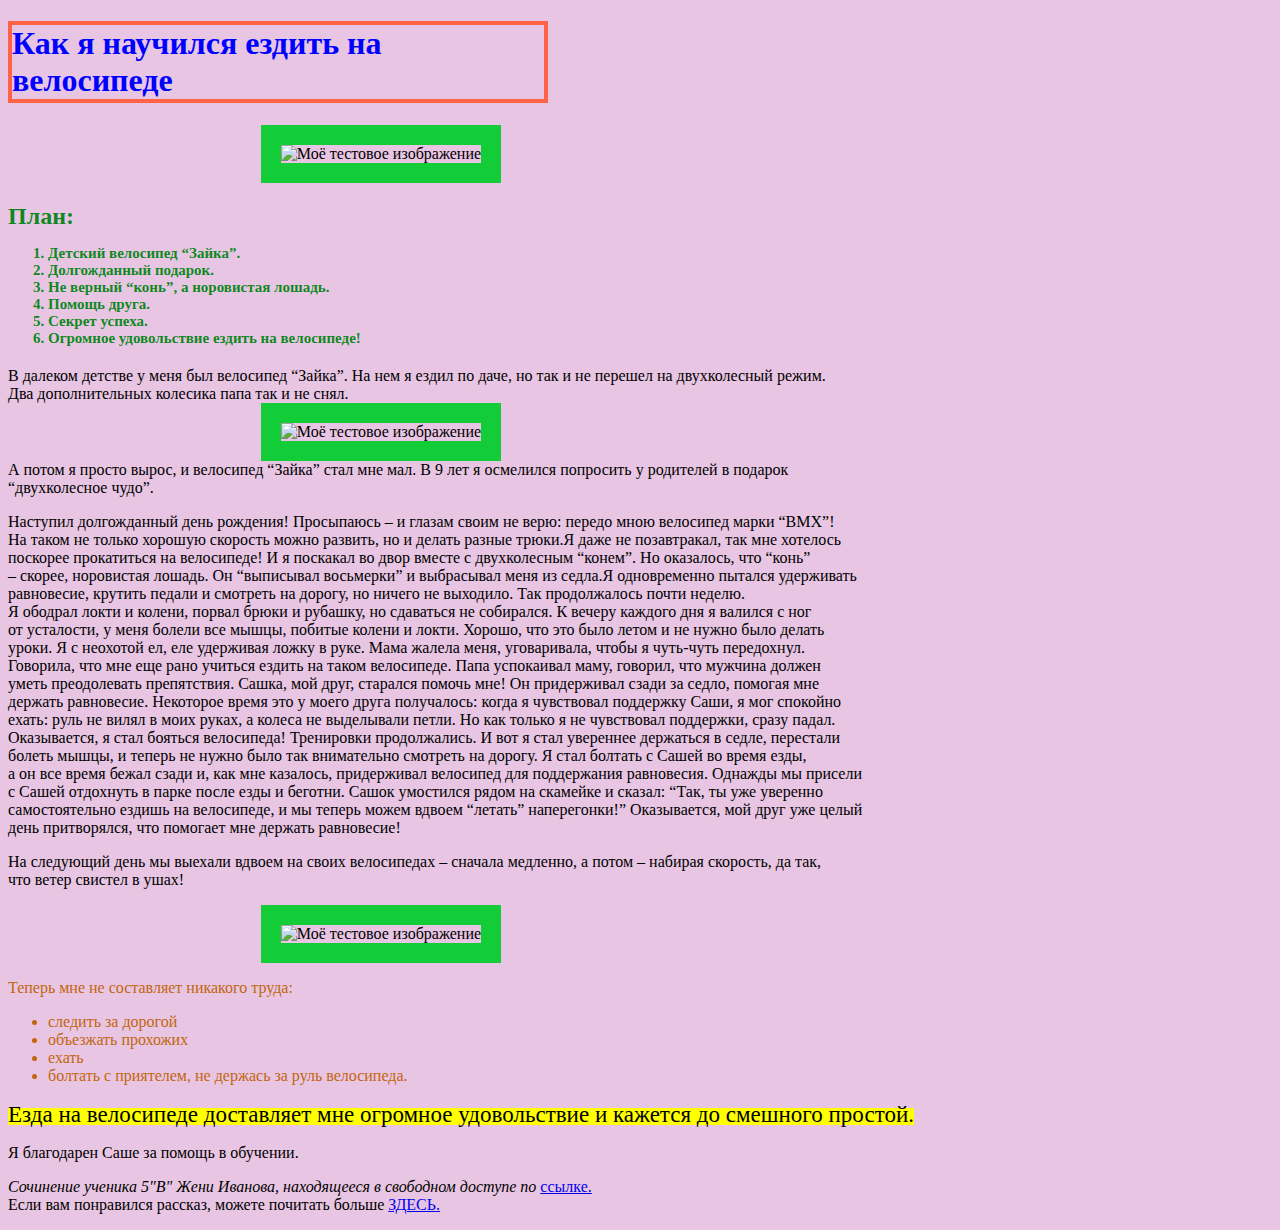
==== HomeWork _N_2/index.html @ bde9da2e "-" ====
<!DOCTYPE html>
<html>
<head>
<meta charset="UTF-8">
<title>Рассказ о чём угодно</title>
<link rel="stylesheet" href="style.css">
</head>
  <body style="background-color:#e6c2e1ee">
    <h1 style="color:#0000ff; border:4px solid #ff6347; font-family:Impact;
     width:532px;"><strong>Как я научился ездить на велосипеде</strong></h1>
    <img src="Images/bicycle-cartoon.gif" alt="Моё тестовое изображение" class="center"><br>
    <h2><b>План:</b>
      <ol start="1">
        <li>Детский велосипед “Зайка”.</li>
        <li>Долгожданный подарок.</li>
        <li>Не верный “конь”, а норовистая лошадь.</li>
        <li>Помощь друга.</li>
        <li>Секрет успеха.</li>
        <li>Огромное удовольствие ездить на велосипеде!</li>
      </ol>
    </h2>  
    <p>  В далеком детстве у меня был велосипед “Зайка”. На нем я ездил по даче, но так и не перешел на двухколесный режим.<br>
        Два дополнительных колесика папа так и не снял.<br>
        <img src="https://miranimacii.ru/_ph/23/315258326.gif" alt="Моё тестовое изображение"
          class="center"><br>
        А потом я просто вырос, и велосипед “Зайка” стал мне мал. В 9 лет я осмелился попросить у родителей в подарок<br>
        “двухколесное чудо”.</p>
    <p> Наступил долгожданный день рождения! Просыпаюсь – и глазам своим не верю: передо мною велосипед марки “ВМХ”!<br>
        На таком не только хорошую скорость можно развить, но и делать разные трюки.Я даже не позавтракал, так мне хотелось<br>
        поскорее прокатиться на велосипеде! И я поскакал во двор вместе с двухколесным “конем”. Но оказалось, что “конь”<br>
        – скорее, норовистая лошадь. Он “выписывал восьмерки” и выбрасывал меня из седла.Я одновременно пытался удерживать<br>
        равновесие, крутить педали и смотреть на дорогу, но ничего не выходило. Так продолжалось почти неделю.<br>
        Я ободрал локти и колени, порвал брюки и рубашку, но сдаваться не собирался. К вечеру каждого дня я валился с ног<br>
        от усталости, у меня болели все мышцы, побитые колени и локти. Хорошо, что это было летом и не нужно было делать<br>
        уроки. Я с неохотой ел, еле удерживая ложку в руке. Мама жалела меня, уговаривала, чтобы я чуть-чуть передохнул.<br>
        Говорила, что мне еще рано учиться ездить на таком велосипеде. Папа успокаивал маму, говорил, что мужчина должен<br>
        уметь преодолевать препятствия. Сашка, мой друг, старался помочь мне! Он придерживал сзади за седло, помогая мне<br>
        держать равновесие. Некоторое время это у моего друга получалось: когда я чувствовал поддержку Саши, я мог спокойно<br>
        ехать: руль не вилял в моих руках, а колеса не выделывали петли. Но как только я не чувствовал поддержки, сразу падал.<br>
        Оказывается, я стал бояться велосипеда! Тренировки продолжались. И вот я стал увереннее держаться в седле, перестали <br>
        болеть мышцы, и теперь не нужно было так внимательно смотреть на дорогу. Я стал болтать с Сашей во время езды,<br>
        а он все время бежал сзади и, как мне казалось, придерживал велосипед для поддержания равновесия. Однажды мы присели<br>
        с Сашей отдохнуть в парке после езды и беготни. Сашок умостился рядом на скамейке и сказал: “Так, ты уже уверенно<br>
        самостоятельно ездишь на велосипеде, и мы теперь можем вдвоем “летать” наперегонки!” Оказывается, мой друг уже целый<br>
        день притворялся, что помогает мне держать равновесие!</p>
        <p>     На следующий день мы выехали вдвоем на своих велосипедах – сначала медленно, а потом – набирая скорость, да так,<br>
        что ветер свистел в ушах!</p>
        <img src="Images/golden-boy-anime.gif" alt="Моё тестовое изображение" class="center">

        <p style="color:#c2650e";>Теперь мне не составляет никакого труда: 
          <ul>
            <li>следить за дорогой</li>
            <li>объезжать прохожих</li>
            <li>ехать</li>
            <li>болтать с приятелем, не держась за руль велосипеда.</li>
          </ul>
          <mark><big><big> Езда на велосипеде доставляет мне огромное удовольствие и кажется до смешного простой.</big></big></mark></p>

       <p> Я благодарен Саше за помощь в обучении.</p>
       <p> <i> Сочинение ученика 5"В" Жени Иванова, находящееся в свободном доступе по  </i>
         <a href="https://lit.ukrtvory.ru/kak-ya-nauchilsya-ezdit-na-velosipede/">ссылке.</a> <br>
           Если вам понравился рассказ, можете почитать больше
         <a href="https://www.yandex.ru/search/?lr=213&offline_search=1&text=как+я+учился+кататься+на+велосипеде+сочинение+5+
                 класс+повествование">ЗДЕСЬ.</a></p>
  </body>
</html>
---- HomeWork _N_2/style.css ----
h2 {
    color: rgba(7, 135, 24, 0.97);
 }

ol {
    font-size: 15px;
}

img {
    margin-left: 20%; 
    border:20px solid rgb(19, 205, 56);
}

ul {
    color:#c2650e;
}
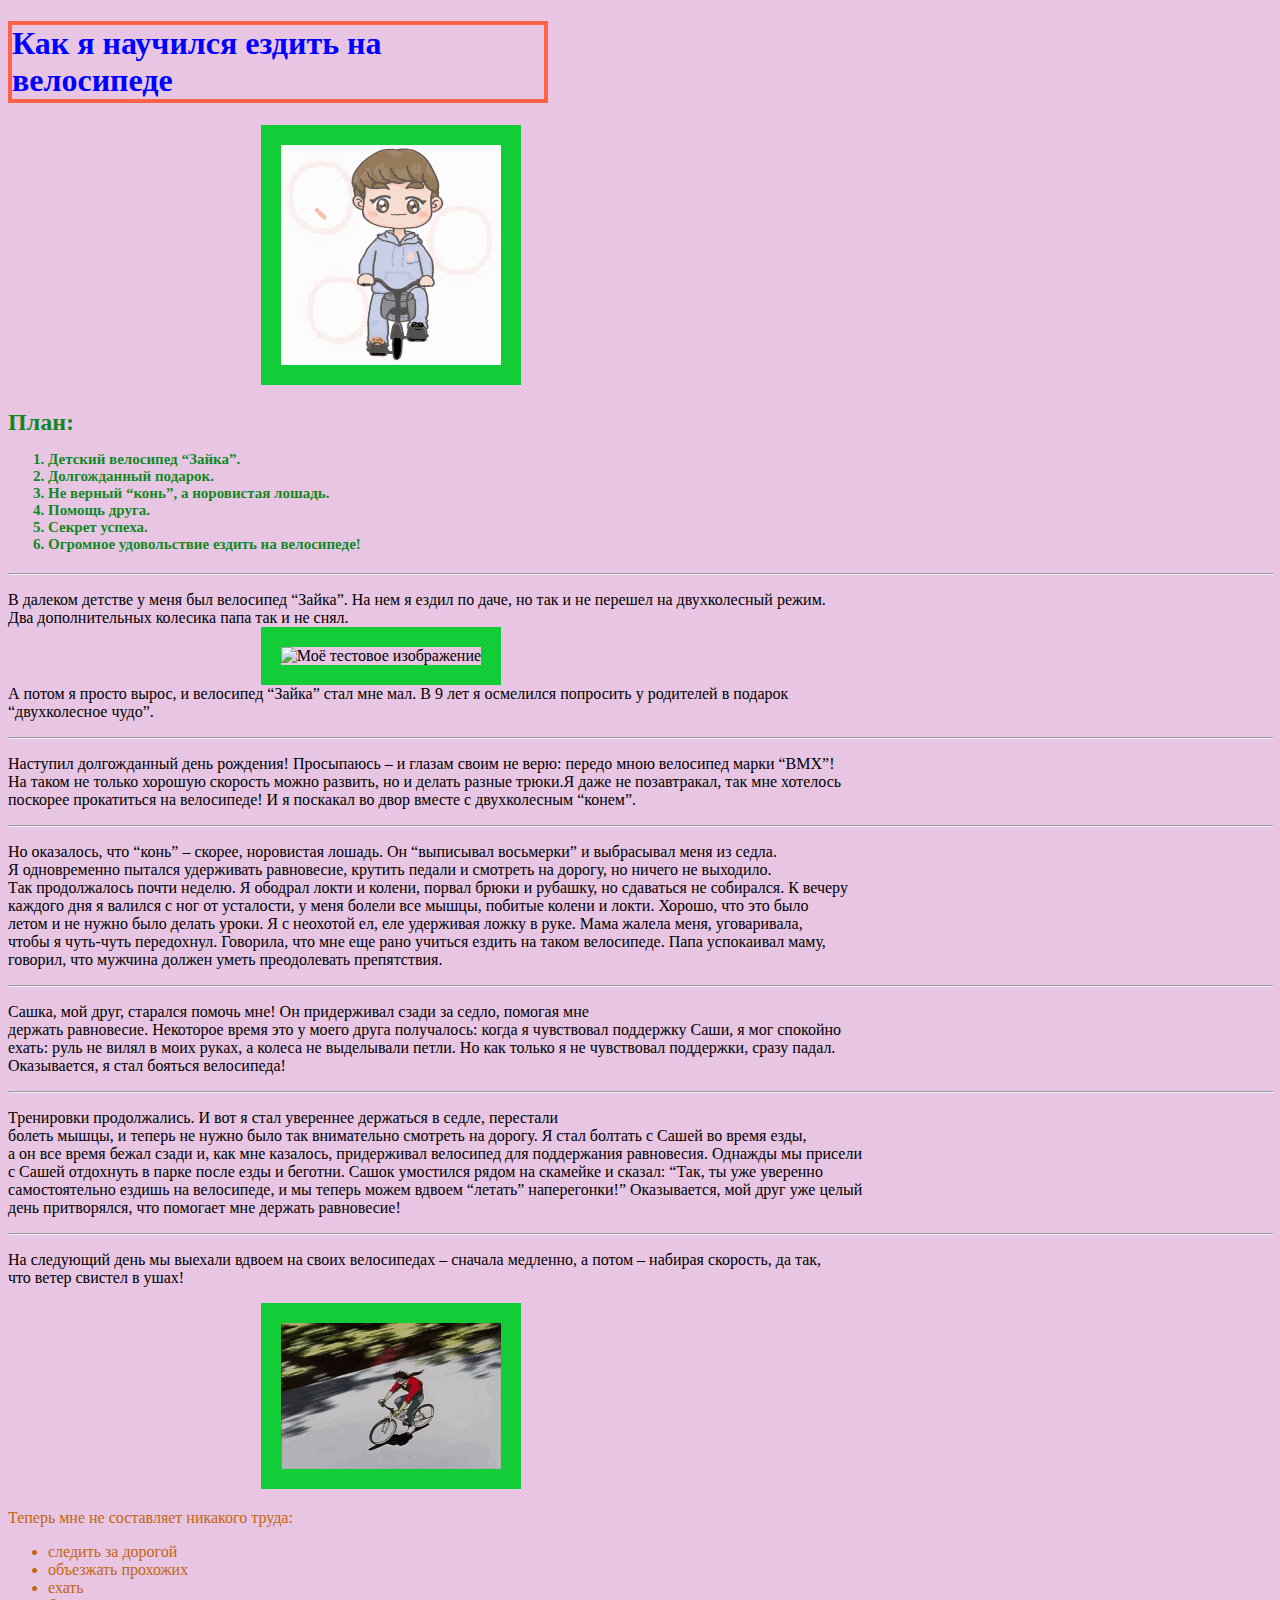
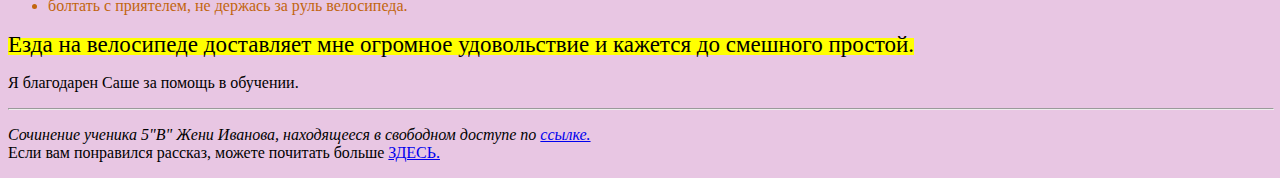
==== commit fea92d3c: "-" ====
--- a/HomeWork _N_2/index.html
+++ b/HomeWork _N_2/index.html
@@ -7,60 +7,98 @@
 </head>
   <body style="background-color:#e6c2e1ee">
     <h1 style="color:#0000ff; border:4px solid #ff6347; font-family:Impact;
-     width:532px;"><strong>Как я научился ездить на велосипеде</strong></h1>
+     width:532px;"><strong>Как я научился ездить на велосипеде</strong>
+    </h1>
     <img src="Images/bicycle-cartoon.gif" alt="Моё тестовое изображение" class="center"><br>
     <h2><b>План:</b>
       <ol start="1">
-        <li>Детский велосипед “Зайка”.</li>
-        <li>Долгожданный подарок.</li>
-        <li>Не верный “конь”, а норовистая лошадь.</li>
-        <li>Помощь друга.</li>
-        <li>Секрет успеха.</li>
-        <li>Огромное удовольствие ездить на велосипеде!</li>
+        <li>Детский велосипед “Зайка”.
+        </li>
+        <li>Долгожданный подарок.
+        </li>
+        <li>Не верный “конь”, а норовистая лошадь.
+        </li>
+        <li>Помощь друга.
+        </li>
+        <li>Секрет успеха.
+        </li>
+        <li>Огромное удовольствие ездить на велосипеде!
+        </li>
       </ol>
-    </h2>  
+    </h2> 
+    <hr> 
     <p>  В далеком детстве у меня был велосипед “Зайка”. На нем я ездил по даче, но так и не перешел на двухколесный режим.<br>
         Два дополнительных колесика папа так и не снял.<br>
         <img src="https://miranimacii.ru/_ph/23/315258326.gif" alt="Моё тестовое изображение"
           class="center"><br>
         А потом я просто вырос, и велосипед “Зайка” стал мне мал. В 9 лет я осмелился попросить у родителей в подарок<br>
-        “двухколесное чудо”.</p>
+        “двухколесное чудо”.
+    </p>
+    <hr>
     <p> Наступил долгожданный день рождения! Просыпаюсь – и глазам своим не верю: передо мною велосипед марки “ВМХ”!<br>
         На таком не только хорошую скорость можно развить, но и делать разные трюки.Я даже не позавтракал, так мне хотелось<br>
-        поскорее прокатиться на велосипеде! И я поскакал во двор вместе с двухколесным “конем”. Но оказалось, что “конь”<br>
-        – скорее, норовистая лошадь. Он “выписывал восьмерки” и выбрасывал меня из седла.Я одновременно пытался удерживать<br>
-        равновесие, крутить педали и смотреть на дорогу, но ничего не выходило. Так продолжалось почти неделю.<br>
-        Я ободрал локти и колени, порвал брюки и рубашку, но сдаваться не собирался. К вечеру каждого дня я валился с ног<br>
-        от усталости, у меня болели все мышцы, побитые колени и локти. Хорошо, что это было летом и не нужно было делать<br>
-        уроки. Я с неохотой ел, еле удерживая ложку в руке. Мама жалела меня, уговаривала, чтобы я чуть-чуть передохнул.<br>
-        Говорила, что мне еще рано учиться ездить на таком велосипеде. Папа успокаивал маму, говорил, что мужчина должен<br>
-        уметь преодолевать препятствия. Сашка, мой друг, старался помочь мне! Он придерживал сзади за седло, помогая мне<br>
+        поскорее прокатиться на велосипеде! И я поскакал во двор вместе с двухколесным “конем”.<br> 
+    </p> 
+    <hr>   
+    <p> Но оказалось, что “конь”
+        – скорее, норовистая лошадь. Он “выписывал восьмерки” и выбрасывал меня из седла.<br>
+        Я одновременно пытался удерживать
+        равновесие, крутить педали и смотреть на дорогу, но ничего не выходило. <br>
+        Так продолжалось почти неделю.
+        Я ободрал локти и колени, порвал брюки и рубашку, но сдаваться не собирался. К вечеру <br>
+        каждого дня я валился с ног
+        от усталости, у меня болели все мышцы, побитые колени и локти. Хорошо, что это было <br>
+        летом и не нужно было делать
+        уроки. Я с неохотой ел, еле удерживая ложку в руке. Мама жалела меня, уговаривала,<br>
+         чтобы я чуть-чуть передохнул.
+        Говорила, что мне еще рано учиться ездить на таком велосипеде. Папа успокаивал маму,<br>
+        говорил, что мужчина должен уметь преодолевать препятствия.<br> 
+    </p> 
+    <hr>   
+    <p> Сашка, мой друг, старался помочь мне! Он придерживал сзади за седло, помогая мне<br>
         держать равновесие. Некоторое время это у моего друга получалось: когда я чувствовал поддержку Саши, я мог спокойно<br>
         ехать: руль не вилял в моих руках, а колеса не выделывали петли. Но как только я не чувствовал поддержки, сразу падал.<br>
-        Оказывается, я стал бояться велосипеда! Тренировки продолжались. И вот я стал увереннее держаться в седле, перестали <br>
+        Оказывается, я стал бояться велосипеда! 
+    </p> 
+    <hr>   
+    <p> Тренировки продолжались. И вот я стал увереннее держаться в седле, перестали <br>
         болеть мышцы, и теперь не нужно было так внимательно смотреть на дорогу. Я стал болтать с Сашей во время езды,<br>
         а он все время бежал сзади и, как мне казалось, придерживал велосипед для поддержания равновесия. Однажды мы присели<br>
         с Сашей отдохнуть в парке после езды и беготни. Сашок умостился рядом на скамейке и сказал: “Так, ты уже уверенно<br>
         самостоятельно ездишь на велосипеде, и мы теперь можем вдвоем “летать” наперегонки!” Оказывается, мой друг уже целый<br>
-        день притворялся, что помогает мне держать равновесие!</p>
-        <p>     На следующий день мы выехали вдвоем на своих велосипедах – сначала медленно, а потом – набирая скорость, да так,<br>
-        что ветер свистел в ушах!</p>
+        день притворялся, что помогает мне держать равновесие!
+    </p>
+    <hr>
+    <p> На следующий день мы выехали вдвоем на своих велосипедах – сначала медленно, а потом – набирая скорость, да так,<br>
+        что ветер свистел в ушах!
+    </p>
         <img src="Images/golden-boy-anime.gif" alt="Моё тестовое изображение" class="center">
 
-        <p style="color:#c2650e";>Теперь мне не составляет никакого труда: 
-          <ul>
-            <li>следить за дорогой</li>
-            <li>объезжать прохожих</li>
-            <li>ехать</li>
-            <li>болтать с приятелем, не держась за руль велосипеда.</li>
-          </ul>
-          <mark><big><big> Езда на велосипеде доставляет мне огромное удовольствие и кажется до смешного простой.</big></big></mark></p>
+    <p style="color:#c2650e";>Теперь мне не составляет никакого труда: 
+      <ul>
+        <li>следить за дорогой
+        </li>
+        <li>объезжать прохожих
+        </li>
+        <li>ехать
+        </li>
+        <li>болтать с приятелем, не держась за руль велосипеда.
+        </li>
+      </ul>
+    </p>  
+    <mark><big><big> Езда на велосипеде доставляет мне огромное удовольствие и кажется до смешного простой.</big></big>
+    </mark>
 
-       <p> Я благодарен Саше за помощь в обучении.</p>
-       <p> <i> Сочинение ученика 5"В" Жени Иванова, находящееся в свободном доступе по  </i>
-         <a href="https://lit.ukrtvory.ru/kak-ya-nauchilsya-ezdit-na-velosipede/">ссылке.</a> <br>
+    <p> Я благодарен Саше за помощь в обучении.
+    </p>
+    <hr>
+       <p><i> Сочинение ученика 5"В" Жени Иванова, находящееся в свободном доступе по
+         <a href="https://lit.ukrtvory.ru/kak-ya-nauchilsya-ezdit-na-velosipede/">ссылке.</i>
+         </a> <br>
            Если вам понравился рассказ, можете почитать больше
-         <a href="https://www.yandex.ru/search/?lr=213&offline_search=1&text=как+я+учился+кататься+на+велосипеде+сочинение+5+
-                 класс+повествование">ЗДЕСЬ.</a></p>
+         <a href="https://www.yandex.ru/search/?lr=213&offline_search=1&text=как+я+учился+кататься+на+
+                  велосипеде+сочинение+5+класс+повествование">ЗДЕСЬ.
+         </a>
+       </p>
   </body>
 </html>--- a/HomeWork _N_2/style.css
+++ b/HomeWork _N_2/style.css
@@ -1,6 +1,12 @@
 h2 {
     color: rgba(7, 135, 24, 0.97);
- }
+}
+
+hr {
+    width: 100%;
+    color: #ff0000ca;
+    size: "50px" 
+} 
 
 ol {
     font-size: 15px;
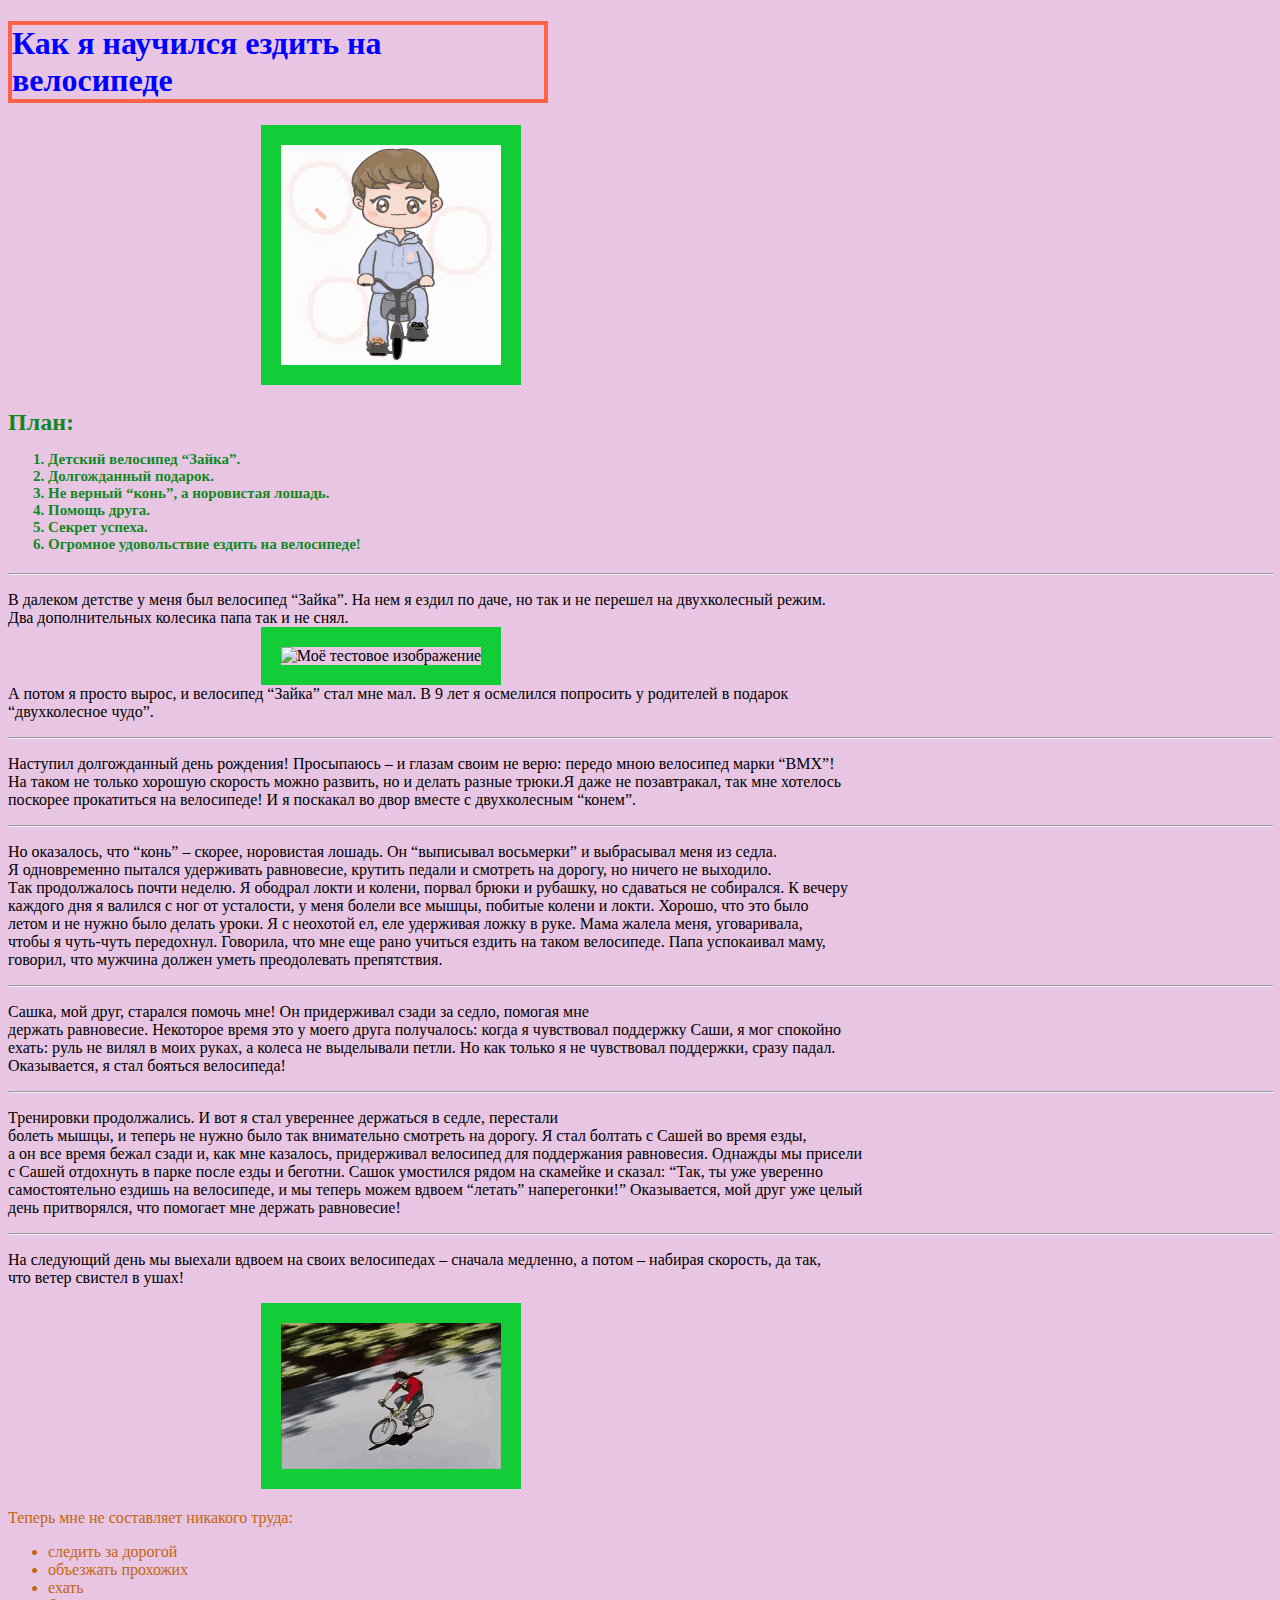
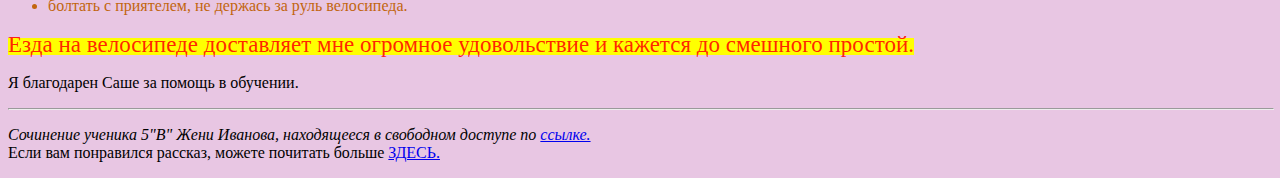
==== commit 70f4e988: "-" ====
--- a/HomeWork _N_2/index.html
+++ b/HomeWork _N_2/index.html
@@ -85,8 +85,8 @@
         <li>болтать с приятелем, не держась за руль велосипеда.
         </li>
       </ul>
-    </p>  
-    <mark><big><big> Езда на велосипеде доставляет мне огромное удовольствие и кажется до смешного простой.</big></big>
+    </p >  
+    <mark style="color:#ff0000dd"><big><big> Езда на велосипеде доставляет мне огромное удовольствие и кажется до смешного простой.</big></big>
     </mark>
 
     <p> Я благодарен Саше за помощь в обучении.
